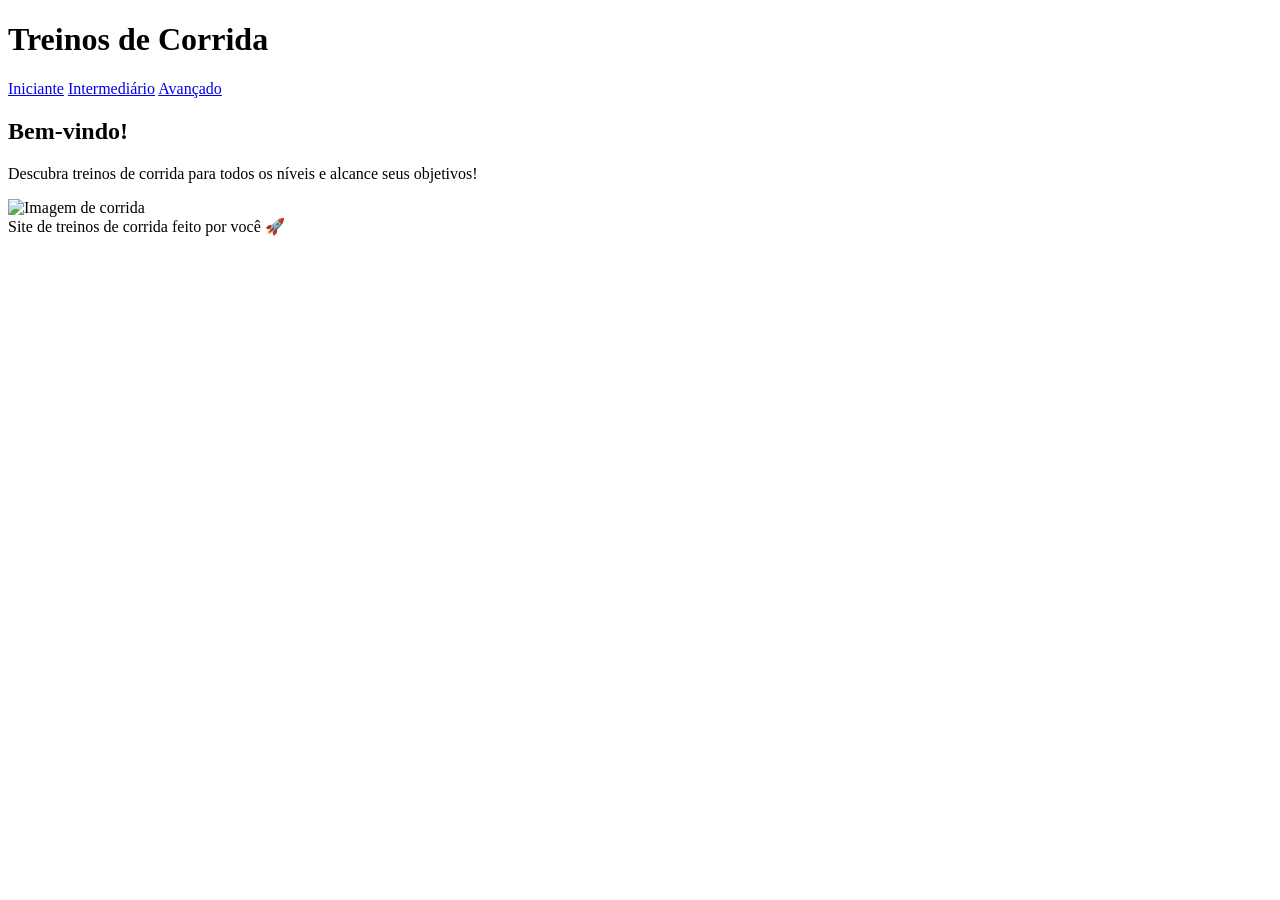
==== index.html @ 3afd821b "Add initial HTML structure for running training site" ====
<!DOCTYPE html>
<html lang="pt-BR">
<head>
    <meta charset="UTF-8">
    <title>Treinos de Corrida</title>
    <link rel="stylesheet" href="style.css">
</head>
<body>
    <header>
        <h1>Treinos de Corrida</h1>
    </header>

    <nav>
        <a href="iniciante.html">Iniciante</a>
        <a href="intermediario.html">Intermediário</a>
        <a href="avancado.html">Avançado</a>
    </nav>

    <main>
        <h2>Bem-vindo!</h2>
        <p>Descubra treinos de corrida para todos os níveis e alcance seus objetivos!</p>
        <img src="images/corrida1.jpg" alt="Imagem de corrida" class="motivacao">
    </main>

    <footer>
        Site de treinos de corrida feito por você 🚀
    </footer>
</body>
</html>
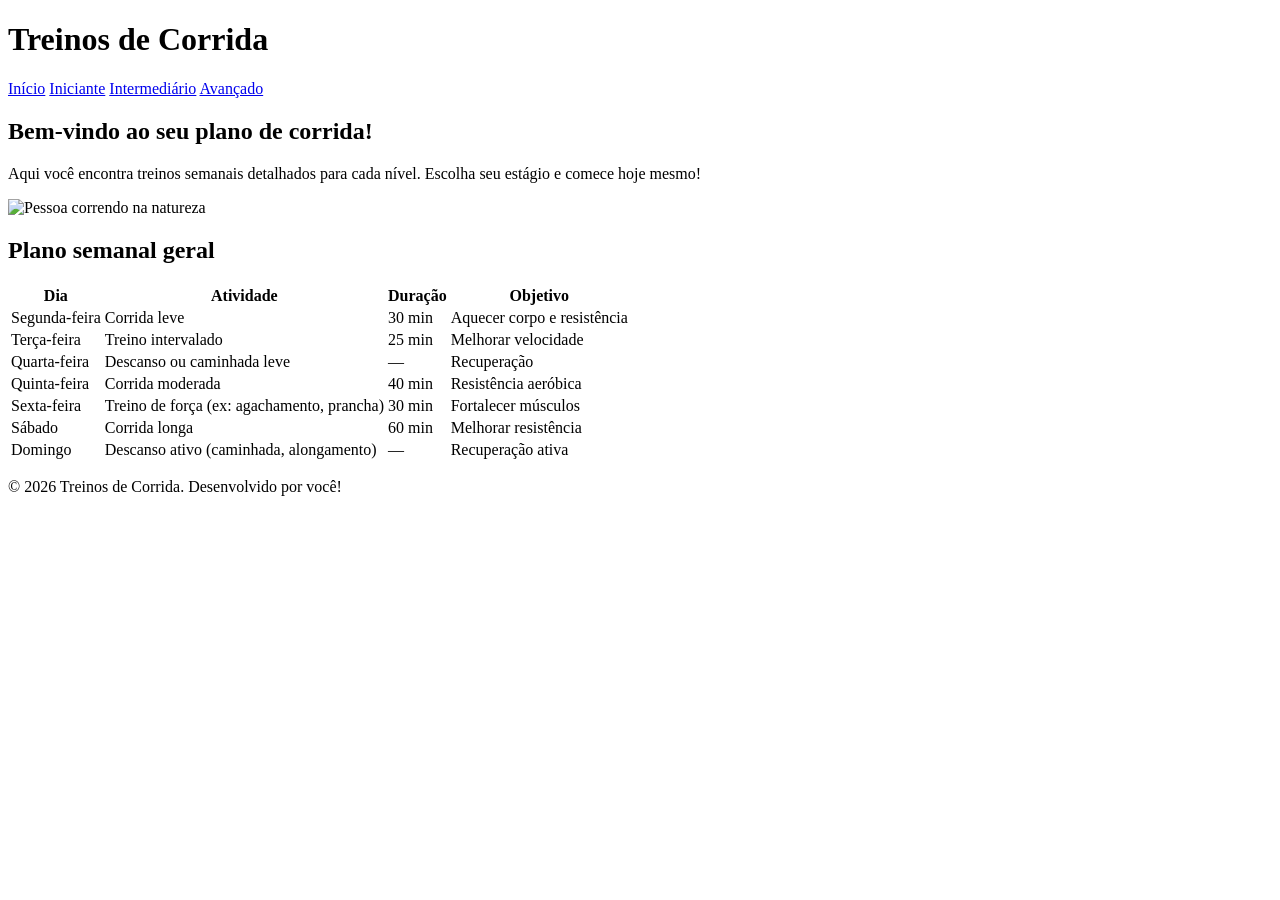
==== commit f257375e: "Update index.html" ====
--- a/index.html
+++ b/index.html
@@ -1,29 +1,93 @@
 <!DOCTYPE html>
 <html lang="pt-BR">
 <head>
-    <meta charset="UTF-8">
-    <title>Treinos de Corrida</title>
-    <link rel="stylesheet" href="style.css">
+  <meta charset="UTF-8" />
+  <title>Treinos de Corrida - Plano Completo</title>
+  <link rel="stylesheet" href="style.css" />
+  <meta name="viewport" content="width=device-width, initial-scale=1" />
 </head>
 <body>
-    <header>
-        <h1>Treinos de Corrida</h1>
-    </header>
+  <header>
+    <h1>Treinos de Corrida</h1>
+    <nav>
+      <a href="index.html" class="active">Início</a>
+      <a href="iniciante.html">Iniciante</a>
+      <a href="intermediario.html">Intermediário</a>
+      <a href="avancado.html">Avançado</a>
+    </nav>
+  </header>
 
-    <nav>
-        <a href="iniciante.html">Iniciante</a>
-        <a href="intermediario.html">Intermediário</a>
-        <a href="avancado.html">Avançado</a>
-    </nav>
+  <main>
+    <section class="intro">
+      <h2>Bem-vindo ao seu plano de corrida!</h2>
+      <p>
+        Aqui você encontra treinos semanais detalhados para cada nível. Escolha seu
+        estágio e comece hoje mesmo!
+      </p>
+      <img src="images/corrida_viva.jpg" alt="Pessoa correndo na natureza" />
+    </section>
 
-    <main>
-        <h2>Bem-vindo!</h2>
-        <p>Descubra treinos de corrida para todos os níveis e alcance seus objetivos!</p>
-        <img src="images/corrida1.jpg" alt="Imagem de corrida" class="motivacao">
-    </main>
+    <section class="plano-geral">
+      <h2>Plano semanal geral</h2>
+      <table>
+        <thead>
+          <tr>
+            <th>Dia</th>
+            <th>Atividade</th>
+            <th>Duração</th>
+            <th>Objetivo</th>
+          </tr>
+        </thead>
+        <tbody>
+          <tr>
+            <td>Segunda-feira</td>
+            <td>Corrida leve</td>
+            <td>30 min</td>
+            <td>Aquecer corpo e resistência</td>
+          </tr>
+          <tr>
+            <td>Terça-feira</td>
+            <td>Treino intervalado</td>
+            <td>25 min</td>
+            <td>Melhorar velocidade</td>
+          </tr>
+          <tr>
+            <td>Quarta-feira</td>
+            <td>Descanso ou caminhada leve</td>
+            <td>—</td>
+            <td>Recuperação</td>
+          </tr>
+          <tr>
+            <td>Quinta-feira</td>
+            <td>Corrida moderada</td>
+            <td>40 min</td>
+            <td>Resistência aeróbica</td>
+          </tr>
+          <tr>
+            <td>Sexta-feira</td>
+            <td>Treino de força (ex: agachamento, prancha)</td>
+            <td>30 min</td>
+            <td>Fortalecer músculos</td>
+          </tr>
+          <tr>
+            <td>Sábado</td>
+            <td>Corrida longa</td>
+            <td>60 min</td>
+            <td>Melhorar resistência</td>
+          </tr>
+          <tr>
+            <td>Domingo</td>
+            <td>Descanso ativo (caminhada, alongamento)</td>
+            <td>—</td>
+            <td>Recuperação ativa</td>
+          </tr>
+        </tbody>
+      </table>
+    </section>
+  </main>
 
-    <footer>
-        Site de treinos de corrida feito por você 🚀
-    </footer>
+  <footer>
+    <p>© 2026 Treinos de Corrida. Desenvolvido por você!</p>
+  </footer>
 </body>
 </html>
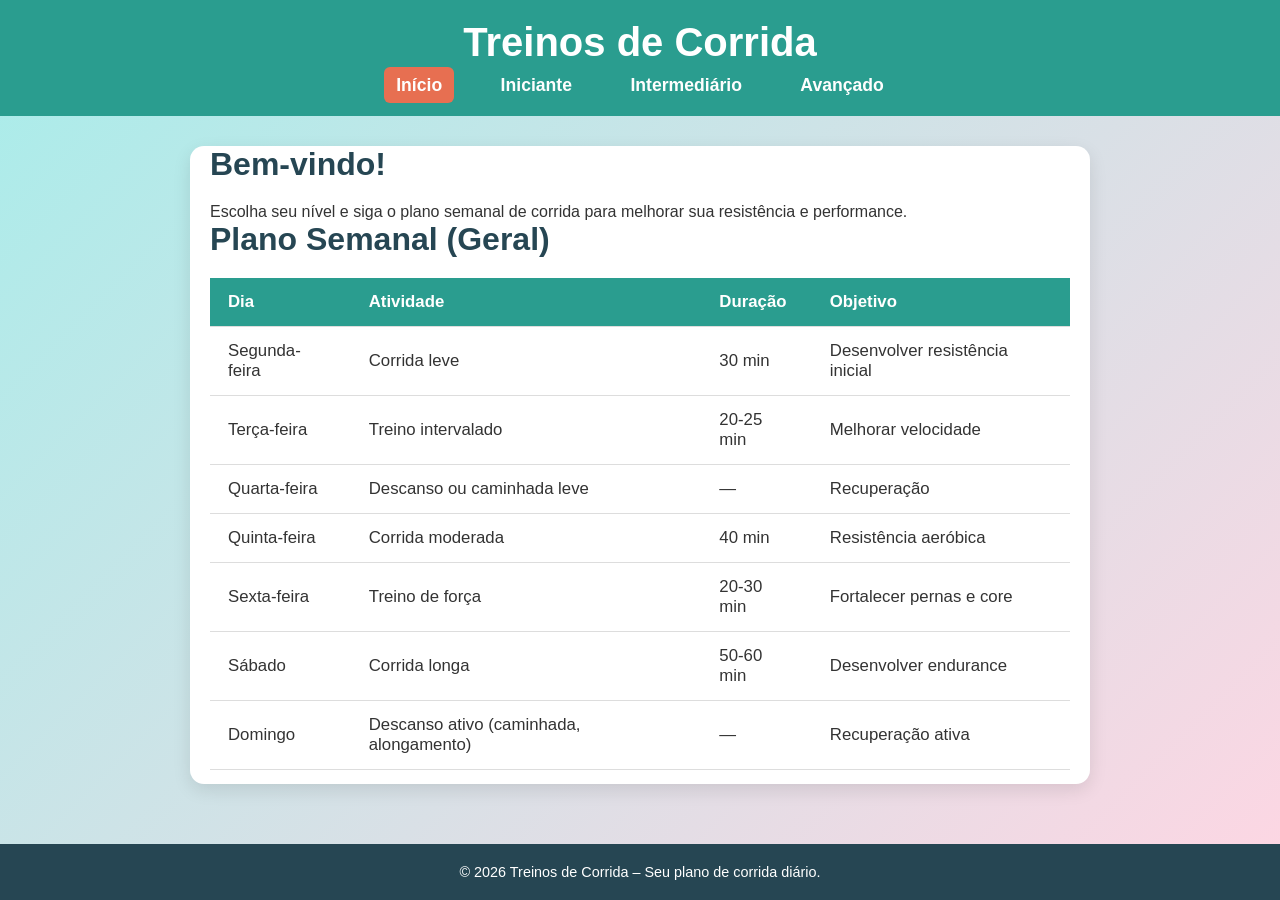
==== commit 66885956: "Update index.html" ====
--- a/index.html
+++ b/index.html
@@ -18,17 +18,13 @@
   </header>
 
   <main>
-    <section class="intro">
-      <h2>Bem-vindo ao seu plano de corrida!</h2>
-      <p>
-        Aqui você encontra treinos semanais detalhados para cada nível. Escolha seu
-        estágio e comece hoje mesmo!
-      </p>
-      <img src="images/corrida_viva.jpg" alt="Pessoa correndo na natureza" />
+    <section>
+      <h2>Bem-vindo!</h2>
+      <p>Escolha seu nível e siga o plano semanal de corrida para melhorar sua resistência e performance.</p>
     </section>
 
-    <section class="plano-geral">
-      <h2>Plano semanal geral</h2>
+    <section>
+      <h2>Plano Semanal (Geral)</h2>
       <table>
         <thead>
           <tr>
@@ -43,12 +39,12 @@
             <td>Segunda-feira</td>
             <td>Corrida leve</td>
             <td>30 min</td>
-            <td>Aquecer corpo e resistência</td>
+            <td>Desenvolver resistência inicial</td>
           </tr>
           <tr>
             <td>Terça-feira</td>
             <td>Treino intervalado</td>
-            <td>25 min</td>
+            <td>20-25 min</td>
             <td>Melhorar velocidade</td>
           </tr>
           <tr>
@@ -65,15 +61,15 @@
           </tr>
           <tr>
             <td>Sexta-feira</td>
-            <td>Treino de força (ex: agachamento, prancha)</td>
-            <td>30 min</td>
-            <td>Fortalecer músculos</td>
+            <td>Treino de força</td>
+            <td>20-30 min</td>
+            <td>Fortalecer pernas e core</td>
           </tr>
           <tr>
             <td>Sábado</td>
             <td>Corrida longa</td>
-            <td>60 min</td>
-            <td>Melhorar resistência</td>
+            <td>50-60 min</td>
+            <td>Desenvolver endurance</td>
           </tr>
           <tr>
             <td>Domingo</td>
@@ -87,7 +83,7 @@
   </main>
 
   <footer>
-    <p>© 2026 Treinos de Corrida. Desenvolvido por você!</p>
+    <p>© 2026 Treinos de Corrida – Seu plano de corrida diário.</p>
   </footer>
 </body>
 </html>
--- a/style.css
+++ b/style.css
@@ -0,0 +1,119 @@
+/* Reset básico */
+* {
+  margin: 0;
+  padding: 0;
+  box-sizing: border-box;
+}
+
+body {
+  font-family: 'Segoe UI', Tahoma, Geneva, Verdana, sans-serif;
+  background: linear-gradient(135deg, #a8edea 0%, #fed6e3 100%);
+  color: #333;
+  min-height: 100vh;
+  display: flex;
+  flex-direction: column;
+}
+
+header {
+  background-color: #2a9d8f;
+  padding: 20px;
+  color: white;
+  text-align: center;
+}
+
+header h1 {
+  margin-bottom: 10px;
+  font-weight: 700;
+  font-size: 2.5rem;
+}
+
+nav a {
+  color: #fefefe;
+  text-decoration: none;
+  margin: 0 15px;
+  font-weight: 600;
+  font-size: 1.1rem;
+  padding: 8px 12px;
+  border-radius: 6px;
+  transition: background-color 0.3s ease;
+}
+
+nav a:hover,
+nav a.active {
+  background-color: #e76f51;
+}
+
+main {
+  flex-grow: 1;
+  max-width: 900px;
+  margin: 30px auto 60px;
+  padding: 0 20px;
+  background: #fff;
+  border-radius: 14px;
+  box-shadow: 0 6px 18px rgba(0, 0, 0, 0.1);
+}
+
+.intro {
+  text-align: center;
+  margin-bottom: 40px;
+}
+
+.intro img {
+  max-width: 100%;
+  height: auto;
+  border-radius: 12px;
+  margin-top: 20px;
+}
+
+h2 {
+  color: #264653;
+  margin-bottom: 20px;
+  font-weight: 700;
+  font-size: 2rem;
+}
+
+table {
+  width: 100%;
+  border-collapse: collapse;
+  font-size: 1.05rem;
+}
+
+table th,
+table td {
+  padding: 14px 18px;
+  border-bottom: 1px solid #ddd;
+}
+
+table th {
+  background-color: #2a9d8f;
+  color: white;
+  text-align: left;
+  font-weight: 700;
+}
+
+table tr:hover {
+  background-color: #f1f1f1;
+}
+
+footer {
+  background-color: #264653;
+  color: white;
+  text-align: center;
+  padding: 20px 0;
+  font-size: 0.9rem;
+}
+
+@media (max-width: 600px) {
+  nav a {
+    margin: 0 8px;
+    font-size: 1rem;
+  }
+  main {
+    margin: 20px 10px 40px;
+    padding: 15px;
+  }
+  table th,
+  table td {
+    padding: 10px 12px;
+  }
+}
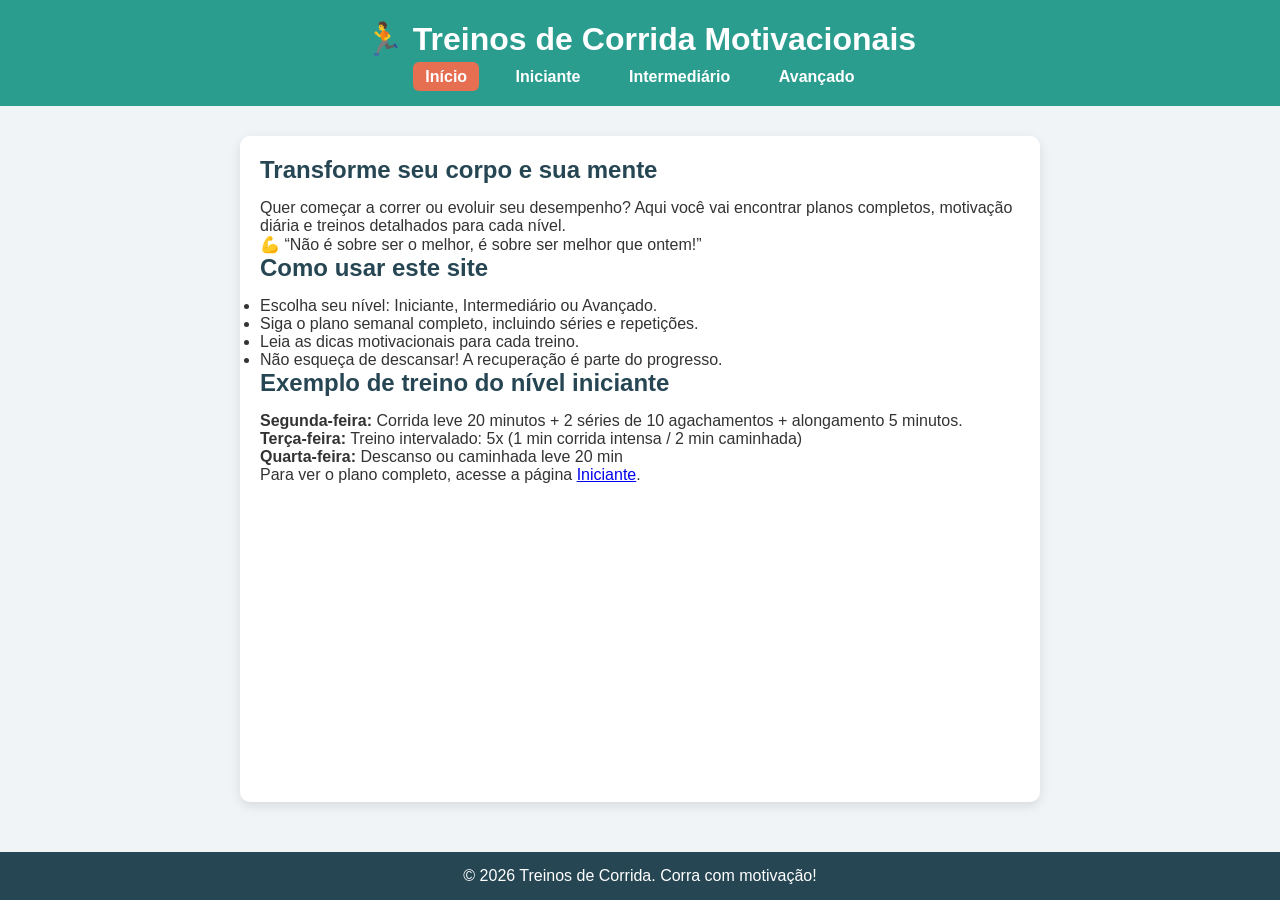
==== commit 974478b9: "Revise index.html for improved user motivation Updated the title, added motivational content, and mo" ====
--- a/index.html
+++ b/index.html
@@ -2,13 +2,13 @@
 <html lang="pt-BR">
 <head>
   <meta charset="UTF-8" />
-  <title>Treinos de Corrida - Plano Completo</title>
-  <link rel="stylesheet" href="style.css" />
-  <meta name="viewport" content="width=device-width, initial-scale=1" />
+  <title>Treinos de Corrida - Comece Hoje!</title>
+  <link rel="stylesheet" href="style.css">
+  <meta name="viewport" content="width=device-width, initial-scale=1">
 </head>
 <body>
   <header>
-    <h1>Treinos de Corrida</h1>
+    <h1>🏃 Treinos de Corrida Motivacionais</h1>
     <nav>
       <a href="index.html" class="active">Início</a>
       <a href="iniciante.html">Iniciante</a>
@@ -18,72 +18,35 @@
   </header>
 
   <main>
-    <section>
-      <h2>Bem-vindo!</h2>
-      <p>Escolha seu nível e siga o plano semanal de corrida para melhorar sua resistência e performance.</p>
+    <section class="intro">
+      <h2>Transforme seu corpo e sua mente</h2>
+      <p>
+        Quer começar a correr ou evoluir seu desempenho? Aqui você vai encontrar planos completos, motivação diária e treinos detalhados para cada nível. 
+      </p>
+      <p class="motivation">💪 “Não é sobre ser o melhor, é sobre ser melhor que ontem!”</p>
     </section>
 
-    <section>
-      <h2>Plano Semanal (Geral)</h2>
-      <table>
-        <thead>
-          <tr>
-            <th>Dia</th>
-            <th>Atividade</th>
-            <th>Duração</th>
-            <th>Objetivo</th>
-          </tr>
-        </thead>
-        <tbody>
-          <tr>
-            <td>Segunda-feira</td>
-            <td>Corrida leve</td>
-            <td>30 min</td>
-            <td>Desenvolver resistência inicial</td>
-          </tr>
-          <tr>
-            <td>Terça-feira</td>
-            <td>Treino intervalado</td>
-            <td>20-25 min</td>
-            <td>Melhorar velocidade</td>
-          </tr>
-          <tr>
-            <td>Quarta-feira</td>
-            <td>Descanso ou caminhada leve</td>
-            <td>—</td>
-            <td>Recuperação</td>
-          </tr>
-          <tr>
-            <td>Quinta-feira</td>
-            <td>Corrida moderada</td>
-            <td>40 min</td>
-            <td>Resistência aeróbica</td>
-          </tr>
-          <tr>
-            <td>Sexta-feira</td>
-            <td>Treino de força</td>
-            <td>20-30 min</td>
-            <td>Fortalecer pernas e core</td>
-          </tr>
-          <tr>
-            <td>Sábado</td>
-            <td>Corrida longa</td>
-            <td>50-60 min</td>
-            <td>Desenvolver endurance</td>
-          </tr>
-          <tr>
-            <td>Domingo</td>
-            <td>Descanso ativo (caminhada, alongamento)</td>
-            <td>—</td>
-            <td>Recuperação ativa</td>
-          </tr>
-        </tbody>
-      </table>
+    <section class="howto">
+      <h2>Como usar este site</h2>
+      <ul>
+        <li>Escolha seu nível: Iniciante, Intermediário ou Avançado.</li>
+        <li>Siga o plano semanal completo, incluindo séries e repetições.</li>
+        <li>Leia as dicas motivacionais para cada treino.</li>
+        <li>Não esqueça de descansar! A recuperação é parte do progresso.</li>
+      </ul>
+    </section>
+
+    <section class="teaser">
+      <h2>Exemplo de treino do nível iniciante</h2>
+      <p><strong>Segunda-feira:</strong> Corrida leve 20 minutos + 2 séries de 10 agachamentos + alongamento 5 minutos.</p>
+      <p><strong>Terça-feira:</strong> Treino intervalado: 5x (1 min corrida intensa / 2 min caminhada)</p>
+      <p><strong>Quarta-feira:</strong> Descanso ou caminhada leve 20 min</p>
+      <p>Para ver o plano completo, acesse a página <a href="iniciante.html">Iniciante</a>.</p>
     </section>
   </main>
 
   <footer>
-    <p>© 2026 Treinos de Corrida – Seu plano de corrida diário.</p>
+    <p>© 2026 Treinos de Corrida. Corra com motivação!</p>
   </footer>
 </body>
 </html>
--- a/style.css
+++ b/style.css
@@ -6,8 +6,8 @@
 }
 
 body {
-  font-family: 'Segoe UI', Tahoma, Geneva, Verdana, sans-serif;
-  background: linear-gradient(135deg, #a8edea 0%, #fed6e3 100%);
+  font-family: Arial, sans-serif;
+  background-color: #f0f4f7;
   color: #333;
   min-height: 100vh;
   display: flex;
@@ -16,26 +16,23 @@
 
 header {
   background-color: #2a9d8f;
+  color: white;
   padding: 20px;
-  color: white;
   text-align: center;
 }
 
 header h1 {
+  font-size: 2rem;
   margin-bottom: 10px;
-  font-weight: 700;
-  font-size: 2.5rem;
 }
 
 nav a {
-  color: #fefefe;
+  color: white;
   text-decoration: none;
-  margin: 0 15px;
-  font-weight: 600;
-  font-size: 1.1rem;
-  padding: 8px 12px;
+  margin: 0 10px;
+  padding: 6px 12px;
   border-radius: 6px;
-  transition: background-color 0.3s ease;
+  font-weight: bold;
 }
 
 nav a:hover,
@@ -45,50 +42,35 @@
 
 main {
   flex-grow: 1;
-  max-width: 900px;
-  margin: 30px auto 60px;
-  padding: 0 20px;
-  background: #fff;
-  border-radius: 14px;
-  box-shadow: 0 6px 18px rgba(0, 0, 0, 0.1);
-}
-
-.intro {
-  text-align: center;
-  margin-bottom: 40px;
-}
-
-.intro img {
-  max-width: 100%;
-  height: auto;
-  border-radius: 12px;
-  margin-top: 20px;
+  max-width: 800px;
+  margin: 30px auto;
+  padding: 20px;
+  background-color: white;
+  border-radius: 10px;
+  box-shadow: 0 4px 12px rgba(0,0,0,0.1);
 }
 
 h2 {
   color: #264653;
-  margin-bottom: 20px;
-  font-weight: 700;
-  font-size: 2rem;
+  margin-bottom: 15px;
 }
 
 table {
   width: 100%;
   border-collapse: collapse;
-  font-size: 1.05rem;
+  margin-top: 15px;
 }
 
 table th,
 table td {
-  padding: 14px 18px;
-  border-bottom: 1px solid #ddd;
+  padding: 10px;
+  border: 1px solid #ddd;
+  text-align: left;
 }
 
 table th {
   background-color: #2a9d8f;
   color: white;
-  text-align: left;
-  font-weight: 700;
 }
 
 table tr:hover {
@@ -99,21 +81,19 @@
   background-color: #264653;
   color: white;
   text-align: center;
-  padding: 20px 0;
-  font-size: 0.9rem;
+  padding: 15px 0;
+  margin-top: 20px;
 }
 
 @media (max-width: 600px) {
   nav a {
-    margin: 0 8px;
-    font-size: 1rem;
-  }
-  main {
-    margin: 20px 10px 40px;
-    padding: 15px;
+    margin: 0 5px;
+    padding: 5px 8px;
+    font-size: 0.9rem;
   }
   table th,
   table td {
-    padding: 10px 12px;
+    font-size: 0.9rem;
+    padding: 6px;
   }
 }
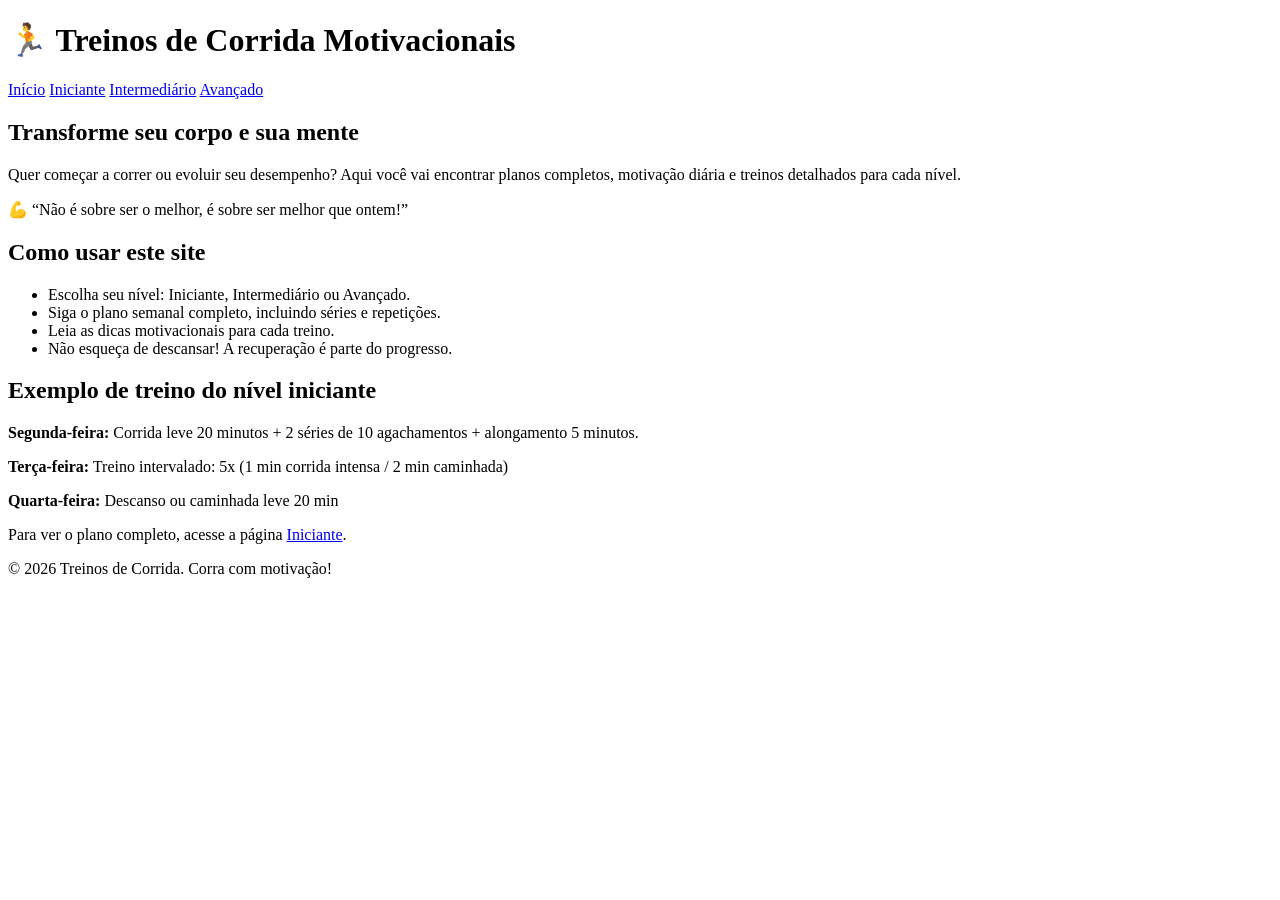
==== commit 42eac3e0: "Fix HTML formatting and ensure proper closing tags" ====
--- a/index.html
+++ b/index.html
@@ -21,7 +21,7 @@
     <section class="intro">
       <h2>Transforme seu corpo e sua mente</h2>
       <p>
-        Quer começar a correr ou evoluir seu desempenho? Aqui você vai encontrar planos completos, motivação diária e treinos detalhados para cada nível. 
+        Quer começar a correr ou evoluir seu desempenho? Aqui você vai encontrar planos completos, motivação diária e treinos detalhados para cada nível.
       </p>
       <p class="motivation">💪 “Não é sobre ser o melhor, é sobre ser melhor que ontem!”</p>
     </section>
--- a/style.css
+++ b/style.css
@@ -1,99 +1,96 @@
-/* Reset básico */
-* {
-  margin: 0;
-  padding: 0;
-  box-sizing: border-box;
-}
+<!DOCTYPE html>
+<html lang="pt-BR">
+<head>
+  <meta charset="UTF-8" />
+  <title>Treino Avançado - Corrida Motivacional</title>
+  <link rel="stylesheet" href="style.css">
+  <meta name="viewport" content="width=device-width, initial-scale=1">
+</head>
+<body>
+  <header>
+    <h1>Treino Avançado</h1>
+    <nav>
+      <a href="index.html">Início</a>
+      <a href="iniciante.html">Iniciante</a>
+      <a href="intermediario.html">Intermediário</a>
+      <a href="avancado.html" class="active">Avançado</a>
+    </nav>
+  </header>
 
-body {
-  font-family: Arial, sans-serif;
-  background-color: #f0f4f7;
-  color: #333;
-  min-height: 100vh;
-  display: flex;
-  flex-direction: column;
-}
+  <main>
+    <section>
+      <h2>Plano Semanal Avançado</h2>
+      <p class="motivation">💡 Dica: Intensidade elevada exige foco, técnica e descanso adequado!</p>
+      <table>
+        <thead>
+          <tr>
+            <th>Dia</th>
+            <th>Treino Detalhado</th>
+          </tr>
+        </thead>
+        <tbody>
+          <tr>
+            <td>Segunda</td>
+            <td>
+              Corrida intensa 40 min<br>
+              Séries de agachamento com salto: 3x15<br>
+              Séries de prancha lateral: 3x40 seg cada lado<br>
+              Motivação: "O corpo aguenta mais do que você imagina!"
+            </td>
+          </tr>
+          <tr>
+            <td>Terça</td>
+            <td>
+              Treino intervalado avançado: 8x (2 min corrida intensa / 1 min corrida leve)<br>
+              Séries de burpees: 3x10<br>
+              Motivação: "Supere seus limites todos os dias!"
+            </td>
+          </tr>
+          <tr>
+            <td>Quarta</td>
+            <td>
+              Corrida leve 35 min + alongamento 10 min<br>
+              Motivação: "Recuperação é a chave para evoluir mais rápido."
+            </td>
+          </tr>
+          <tr>
+            <td>Quinta</td>
+            <td>
+              Corrida moderada longa 50 min<br>
+              Séries de flexões: 3x15<br>
+              Séries de agachamento: 3x20<br>
+              Motivação: "Construindo força e resistência simultaneamente!"
+            </td>
+          </tr>
+          <tr>
+            <td>Sexta</td>
+            <td>
+              Treino de força avançado: 4x15 agachamentos, 4x12 flexões, 3x1 min prancha<br>
+              Motivação: "Um corpo forte corre mais rápido e previne lesões!"
+            </td>
+          </tr>
+          <tr>
+            <td>Sábado</td>
+            <td>
+              Corrida longa intensa 60 min<br>
+              Alongamento completo 10-15 min<br>
+              Motivação: "Você está mais rápido, mais forte, mais resistente!"
+            </td>
+          </tr>
+          <tr>
+            <td>Domingo</td>
+            <td>
+              Descanso ativo: caminhada 30 min, yoga ou alongamento<br>
+              Motivação: "Preparando corpo e mente para a semana que vem!"
+            </td>
+          </tr>
+        </tbody>
+      </table>
+    </section>
+  </main>
 
-header {
-  background-color: #2a9d8f;
-  color: white;
-  padding: 20px;
-  text-align: center;
-}
-
-header h1 {
-  font-size: 2rem;
-  margin-bottom: 10px;
-}
-
-nav a {
-  color: white;
-  text-decoration: none;
-  margin: 0 10px;
-  padding: 6px 12px;
-  border-radius: 6px;
-  font-weight: bold;
-}
-
-nav a:hover,
-nav a.active {
-  background-color: #e76f51;
-}
-
-main {
-  flex-grow: 1;
-  max-width: 800px;
-  margin: 30px auto;
-  padding: 20px;
-  background-color: white;
-  border-radius: 10px;
-  box-shadow: 0 4px 12px rgba(0,0,0,0.1);
-}
-
-h2 {
-  color: #264653;
-  margin-bottom: 15px;
-}
-
-table {
-  width: 100%;
-  border-collapse: collapse;
-  margin-top: 15px;
-}
-
-table th,
-table td {
-  padding: 10px;
-  border: 1px solid #ddd;
-  text-align: left;
-}
-
-table th {
-  background-color: #2a9d8f;
-  color: white;
-}
-
-table tr:hover {
-  background-color: #f1f1f1;
-}
-
-footer {
-  background-color: #264653;
-  color: white;
-  text-align: center;
-  padding: 15px 0;
-  margin-top: 20px;
-}
-
-@media (max-width: 600px) {
-  nav a {
-    margin: 0 5px;
-    padding: 5px 8px;
-    font-size: 0.9rem;
-  }
-  table th,
-  table td {
-    font-size: 0.9rem;
-    padding: 6px;
-  }
-}
+  <footer>
+    <p>© 2026 Treinos de Corrida – Nível Avançado</p>
+  </footer>
+</body>
+</html>
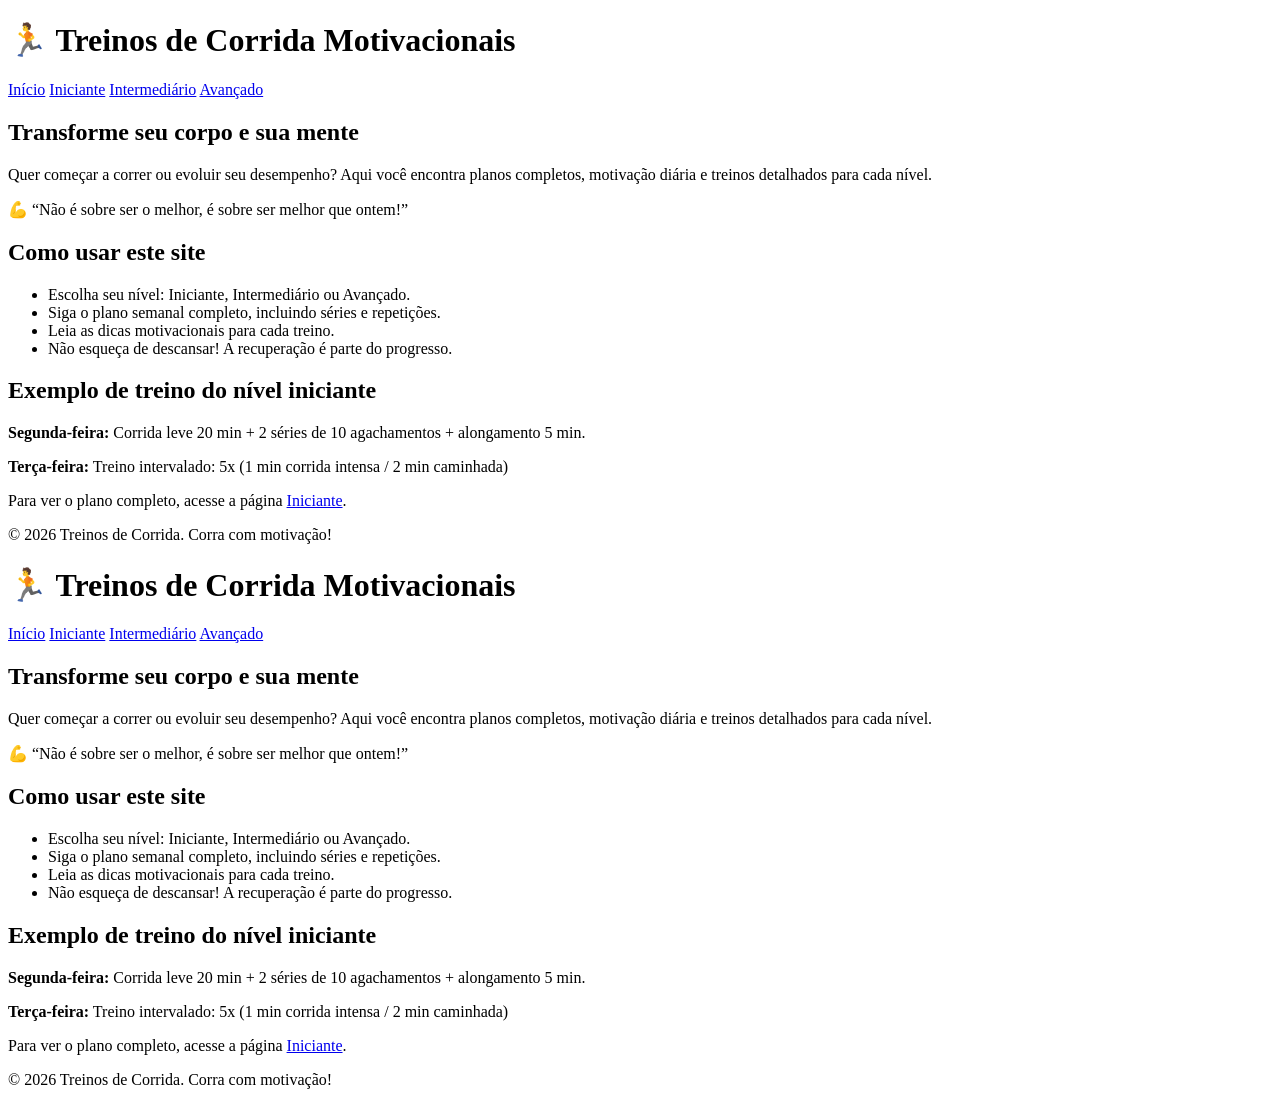
==== commit 5d069c49: "Update index.html" ====
--- a/index.html
+++ b/index.html
@@ -1,8 +1,8 @@
 <!DOCTYPE html>
 <html lang="pt-BR">
 <head>
-  <meta charset="UTF-8" />
-  <title>Treinos de Corrida - Comece Hoje!</title>
+  <meta charset="UTF-8">
+  <title>Treinos de Corrida Motivacionais</title>
   <link rel="stylesheet" href="style.css">
   <meta name="viewport" content="width=device-width, initial-scale=1">
 </head>
@@ -20,9 +20,7 @@
   <main>
     <section class="intro">
       <h2>Transforme seu corpo e sua mente</h2>
-      <p>
-        Quer começar a correr ou evoluir seu desempenho? Aqui você vai encontrar planos completos, motivação diária e treinos detalhados para cada nível.
-      </p>
+      <p>Quer começar a correr ou evoluir seu desempenho? Aqui você encontra planos completos, motivação diária e treinos detalhados para cada nível.</p>
       <p class="motivation">💪 “Não é sobre ser o melhor, é sobre ser melhor que ontem!”</p>
     </section>
 
@@ -38,9 +36,56 @@
 
     <section class="teaser">
       <h2>Exemplo de treino do nível iniciante</h2>
-      <p><strong>Segunda-feira:</strong> Corrida leve 20 minutos + 2 séries de 10 agachamentos + alongamento 5 minutos.</p>
+      <p><strong>Segunda-feira:</strong> Corrida leve 20 min + 2 séries de 10 agachamentos + alongamento 5 min.</p>
       <p><strong>Terça-feira:</strong> Treino intervalado: 5x (1 min corrida intensa / 2 min caminhada)</p>
-      <p><strong>Quarta-feira:</strong> Descanso ou caminhada leve 20 min</p>
+      <p>Para ver o plano completo, acesse a página <a href="iniciante.html">Iniciante</a>.</p>
+    </section>
+  </main>
+
+  <footer>
+    <p>© 2026 Treinos de Corrida. Corra com motivação!</p>
+  </footer>
+</body>
+</html><!DOCTYPE html>
+<html lang="pt-BR">
+<head>
+  <meta charset="UTF-8">
+  <title>Treinos de Corrida Motivacionais</title>
+  <link rel="stylesheet" href="style.css">
+  <meta name="viewport" content="width=device-width, initial-scale=1">
+</head>
+<body>
+  <header>
+    <h1>🏃 Treinos de Corrida Motivacionais</h1>
+    <nav>
+      <a href="index.html" class="active">Início</a>
+      <a href="iniciante.html">Iniciante</a>
+      <a href="intermediario.html">Intermediário</a>
+      <a href="avancado.html">Avançado</a>
+    </nav>
+  </header>
+
+  <main>
+    <section class="intro">
+      <h2>Transforme seu corpo e sua mente</h2>
+      <p>Quer começar a correr ou evoluir seu desempenho? Aqui você encontra planos completos, motivação diária e treinos detalhados para cada nível.</p>
+      <p class="motivation">💪 “Não é sobre ser o melhor, é sobre ser melhor que ontem!”</p>
+    </section>
+
+    <section class="howto">
+      <h2>Como usar este site</h2>
+      <ul>
+        <li>Escolha seu nível: Iniciante, Intermediário ou Avançado.</li>
+        <li>Siga o plano semanal completo, incluindo séries e repetições.</li>
+        <li>Leia as dicas motivacionais para cada treino.</li>
+        <li>Não esqueça de descansar! A recuperação é parte do progresso.</li>
+      </ul>
+    </section>
+
+    <section class="teaser">
+      <h2>Exemplo de treino do nível iniciante</h2>
+      <p><strong>Segunda-feira:</strong> Corrida leve 20 min + 2 séries de 10 agachamentos + alongamento 5 min.</p>
+      <p><strong>Terça-feira:</strong> Treino intervalado: 5x (1 min corrida intensa / 2 min caminhada)</p>
       <p>Para ver o plano completo, acesse a página <a href="iniciante.html">Iniciante</a>.</p>
     </section>
   </main>
--- a/style.css
+++ b/style.css
@@ -7,8 +7,8 @@
   <meta name="viewport" content="width=device-width, initial-scale=1">
 </head>
 <body>
-  <header>
-    <h1>Treino Avançado</h1>
+  <header class="avancado">
+    <h1>🏃‍♂️💨 Treino Avançado</h1>
     <nav>
       <a href="index.html">Início</a>
       <a href="iniciante.html">Iniciante</a>
@@ -23,73 +23,22 @@
       <p class="motivation">💡 Dica: Intensidade elevada exige foco, técnica e descanso adequado!</p>
       <table>
         <thead>
-          <tr>
-            <th>Dia</th>
-            <th>Treino Detalhado</th>
-          </tr>
+          <tr><th>Dia</th><th>Treino Detalhado</th></tr>
         </thead>
         <tbody>
-          <tr>
-            <td>Segunda</td>
-            <td>
-              Corrida intensa 40 min<br>
-              Séries de agachamento com salto: 3x15<br>
-              Séries de prancha lateral: 3x40 seg cada lado<br>
-              Motivação: "O corpo aguenta mais do que você imagina!"
-            </td>
-          </tr>
-          <tr>
-            <td>Terça</td>
-            <td>
-              Treino intervalado avançado: 8x (2 min corrida intensa / 1 min corrida leve)<br>
-              Séries de burpees: 3x10<br>
-              Motivação: "Supere seus limites todos os dias!"
-            </td>
-          </tr>
-          <tr>
-            <td>Quarta</td>
-            <td>
-              Corrida leve 35 min + alongamento 10 min<br>
-              Motivação: "Recuperação é a chave para evoluir mais rápido."
-            </td>
-          </tr>
-          <tr>
-            <td>Quinta</td>
-            <td>
-              Corrida moderada longa 50 min<br>
-              Séries de flexões: 3x15<br>
-              Séries de agachamento: 3x20<br>
-              Motivação: "Construindo força e resistência simultaneamente!"
-            </td>
-          </tr>
-          <tr>
-            <td>Sexta</td>
-            <td>
-              Treino de força avançado: 4x15 agachamentos, 4x12 flexões, 3x1 min prancha<br>
-              Motivação: "Um corpo forte corre mais rápido e previne lesões!"
-            </td>
-          </tr>
-          <tr>
-            <td>Sábado</td>
-            <td>
-              Corrida longa intensa 60 min<br>
-              Alongamento completo 10-15 min<br>
-              Motivação: "Você está mais rápido, mais forte, mais resistente!"
-            </td>
-          </tr>
-          <tr>
-            <td>Domingo</td>
-            <td>
-              Descanso ativo: caminhada 30 min, yoga ou alongamento<br>
-              Motivação: "Preparando corpo e mente para a semana que vem!"
-            </td>
-          </tr>
+          <tr><td>Segunda</td><td>Corrida intensa 40 min + 3x15 agachamento com salto + 3x40 seg prancha lateral<br>Motivação: "O corpo aguenta mais do que você imagina!"</td></tr>
+          <tr><td>Terça</td><td>Treino intervalado: 8x (2 min corrida intensa / 1 min corrida leve) + 3x10 burpees<br>Motivação: "Supere seus limites todos os dias!"</td></tr>
+          <tr><td>Quarta</td><td>Corrida leve 35 min + alongamento 10 min<br>Motivação: "Recuperação é a chave para evoluir mais rápido."</td></tr>
+          <tr><td>Quinta</td><td>Corrida moderada longa 50 min + 3x15 flexões + 3x20 agachamentos<br>Motivação: "Construindo força e resistência simultaneamente!"</td></tr>
+          <tr><td>Sexta</td><td>Treino de força avançado: 4x15 agachamentos, 4x12 flexões, 3x1 min prancha<br>Motivação: "Um corpo forte corre mais rápido e previne lesões!"</td></tr>
+          <tr><td>Sábado</td><td>Corrida longa intensa 60 min + alongamento 15 min<br>Motivação: "Você está mais rápido, mais forte, mais resistente!"</td></tr>
+          <tr><td>Domingo</td><td>Descanso ativo: caminhada 30 min ou yoga<br>Motivação: "Preparando corpo e mente para a semana que vem!"</td></tr>
         </tbody>
       </table>
     </section>
   </main>
 
-  <footer>
+  <footer class="avancado">
     <p>© 2026 Treinos de Corrida – Nível Avançado</p>
   </footer>
 </body>
--- a/style.css
+++ b/style.css
@@ -7,8 +7,8 @@
   <meta name="viewport" content="width=device-width, initial-scale=1">
 </head>
 <body>
-  <header>
-    <h1>Treino Avançado</h1>
+  <header class="avancado">
+    <h1>🏃‍♂️💨 Treino Avançado</h1>
     <nav>
       <a href="index.html">Início</a>
       <a href="iniciante.html">Iniciante</a>
@@ -23,73 +23,22 @@
       <p class="motivation">💡 Dica: Intensidade elevada exige foco, técnica e descanso adequado!</p>
       <table>
         <thead>
-          <tr>
-            <th>Dia</th>
-            <th>Treino Detalhado</th>
-          </tr>
+          <tr><th>Dia</th><th>Treino Detalhado</th></tr>
         </thead>
         <tbody>
-          <tr>
-            <td>Segunda</td>
-            <td>
-              Corrida intensa 40 min<br>
-              Séries de agachamento com salto: 3x15<br>
-              Séries de prancha lateral: 3x40 seg cada lado<br>
-              Motivação: "O corpo aguenta mais do que você imagina!"
-            </td>
-          </tr>
-          <tr>
-            <td>Terça</td>
-            <td>
-              Treino intervalado avançado: 8x (2 min corrida intensa / 1 min corrida leve)<br>
-              Séries de burpees: 3x10<br>
-              Motivação: "Supere seus limites todos os dias!"
-            </td>
-          </tr>
-          <tr>
-            <td>Quarta</td>
-            <td>
-              Corrida leve 35 min + alongamento 10 min<br>
-              Motivação: "Recuperação é a chave para evoluir mais rápido."
-            </td>
-          </tr>
-          <tr>
-            <td>Quinta</td>
-            <td>
-              Corrida moderada longa 50 min<br>
-              Séries de flexões: 3x15<br>
-              Séries de agachamento: 3x20<br>
-              Motivação: "Construindo força e resistência simultaneamente!"
-            </td>
-          </tr>
-          <tr>
-            <td>Sexta</td>
-            <td>
-              Treino de força avançado: 4x15 agachamentos, 4x12 flexões, 3x1 min prancha<br>
-              Motivação: "Um corpo forte corre mais rápido e previne lesões!"
-            </td>
-          </tr>
-          <tr>
-            <td>Sábado</td>
-            <td>
-              Corrida longa intensa 60 min<br>
-              Alongamento completo 10-15 min<br>
-              Motivação: "Você está mais rápido, mais forte, mais resistente!"
-            </td>
-          </tr>
-          <tr>
-            <td>Domingo</td>
-            <td>
-              Descanso ativo: caminhada 30 min, yoga ou alongamento<br>
-              Motivação: "Preparando corpo e mente para a semana que vem!"
-            </td>
-          </tr>
+          <tr><td>Segunda</td><td>Corrida intensa 40 min + 3x15 agachamento com salto + 3x40 seg prancha lateral<br>Motivação: "O corpo aguenta mais do que você imagina!"</td></tr>
+          <tr><td>Terça</td><td>Treino intervalado: 8x (2 min corrida intensa / 1 min corrida leve) + 3x10 burpees<br>Motivação: "Supere seus limites todos os dias!"</td></tr>
+          <tr><td>Quarta</td><td>Corrida leve 35 min + alongamento 10 min<br>Motivação: "Recuperação é a chave para evoluir mais rápido."</td></tr>
+          <tr><td>Quinta</td><td>Corrida moderada longa 50 min + 3x15 flexões + 3x20 agachamentos<br>Motivação: "Construindo força e resistência simultaneamente!"</td></tr>
+          <tr><td>Sexta</td><td>Treino de força avançado: 4x15 agachamentos, 4x12 flexões, 3x1 min prancha<br>Motivação: "Um corpo forte corre mais rápido e previne lesões!"</td></tr>
+          <tr><td>Sábado</td><td>Corrida longa intensa 60 min + alongamento 15 min<br>Motivação: "Você está mais rápido, mais forte, mais resistente!"</td></tr>
+          <tr><td>Domingo</td><td>Descanso ativo: caminhada 30 min ou yoga<br>Motivação: "Preparando corpo e mente para a semana que vem!"</td></tr>
         </tbody>
       </table>
     </section>
   </main>
 
-  <footer>
+  <footer class="avancado">
     <p>© 2026 Treinos de Corrida – Nível Avançado</p>
   </footer>
 </body>
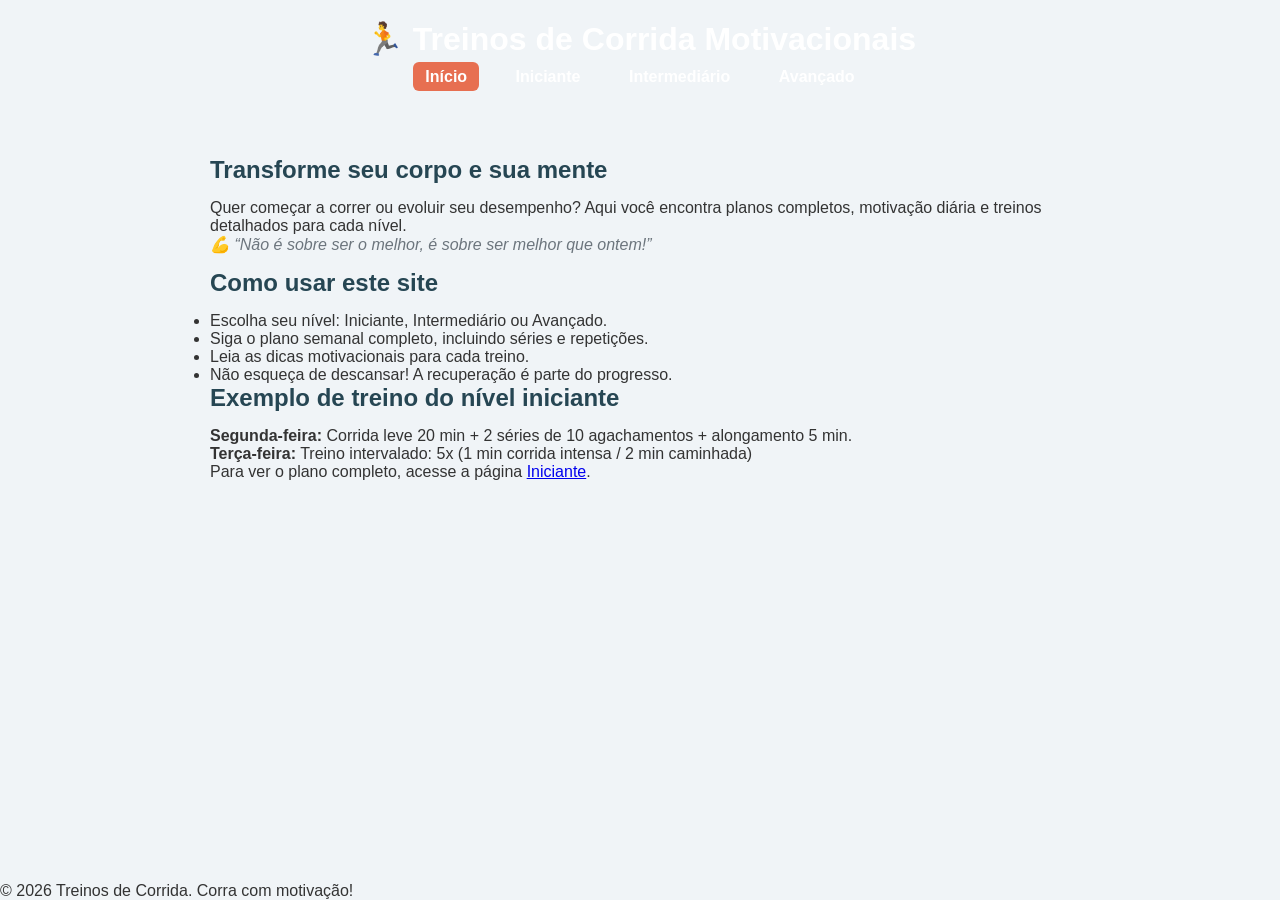
==== commit cf348652: "Remove duplicate HTML structure from index.html" ====
--- a/index.html
+++ b/index.html
@@ -46,52 +46,4 @@
     <p>© 2026 Treinos de Corrida. Corra com motivação!</p>
   </footer>
 </body>
-</html><!DOCTYPE html>
-<html lang="pt-BR">
-<head>
-  <meta charset="UTF-8">
-  <title>Treinos de Corrida Motivacionais</title>
-  <link rel="stylesheet" href="style.css">
-  <meta name="viewport" content="width=device-width, initial-scale=1">
-</head>
-<body>
-  <header>
-    <h1>🏃 Treinos de Corrida Motivacionais</h1>
-    <nav>
-      <a href="index.html" class="active">Início</a>
-      <a href="iniciante.html">Iniciante</a>
-      <a href="intermediario.html">Intermediário</a>
-      <a href="avancado.html">Avançado</a>
-    </nav>
-  </header>
-
-  <main>
-    <section class="intro">
-      <h2>Transforme seu corpo e sua mente</h2>
-      <p>Quer começar a correr ou evoluir seu desempenho? Aqui você encontra planos completos, motivação diária e treinos detalhados para cada nível.</p>
-      <p class="motivation">💪 “Não é sobre ser o melhor, é sobre ser melhor que ontem!”</p>
-    </section>
-
-    <section class="howto">
-      <h2>Como usar este site</h2>
-      <ul>
-        <li>Escolha seu nível: Iniciante, Intermediário ou Avançado.</li>
-        <li>Siga o plano semanal completo, incluindo séries e repetições.</li>
-        <li>Leia as dicas motivacionais para cada treino.</li>
-        <li>Não esqueça de descansar! A recuperação é parte do progresso.</li>
-      </ul>
-    </section>
-
-    <section class="teaser">
-      <h2>Exemplo de treino do nível iniciante</h2>
-      <p><strong>Segunda-feira:</strong> Corrida leve 20 min + 2 séries de 10 agachamentos + alongamento 5 min.</p>
-      <p><strong>Terça-feira:</strong> Treino intervalado: 5x (1 min corrida intensa / 2 min caminhada)</p>
-      <p>Para ver o plano completo, acesse a página <a href="iniciante.html">Iniciante</a>.</p>
-    </section>
-  </main>
-
-  <footer>
-    <p>© 2026 Treinos de Corrida. Corra com motivação!</p>
-  </footer>
-</body>
 </html>
--- a/style.css
+++ b/style.css
@@ -1,45 +1,116 @@
-<!DOCTYPE html>
-<html lang="pt-BR">
-<head>
-  <meta charset="UTF-8" />
-  <title>Treino Avançado - Corrida Motivacional</title>
-  <link rel="stylesheet" href="style.css">
-  <meta name="viewport" content="width=device-width, initial-scale=1">
-</head>
-<body>
-  <header class="avancado">
-    <h1>🏃‍♂️💨 Treino Avançado</h1>
-    <nav>
-      <a href="index.html">Início</a>
-      <a href="iniciante.html">Iniciante</a>
-      <a href="intermediario.html">Intermediário</a>
-      <a href="avancado.html" class="active">Avançado</a>
-    </nav>
-  </header>
+/* Reset básico */
+* {
+  margin: 0;
+  padding: 0;
+  box-sizing: border-box;
+}
 
-  <main>
-    <section>
-      <h2>Plano Semanal Avançado</h2>
-      <p class="motivation">💡 Dica: Intensidade elevada exige foco, técnica e descanso adequado!</p>
-      <table>
-        <thead>
-          <tr><th>Dia</th><th>Treino Detalhado</th></tr>
-        </thead>
-        <tbody>
-          <tr><td>Segunda</td><td>Corrida intensa 40 min + 3x15 agachamento com salto + 3x40 seg prancha lateral<br>Motivação: "O corpo aguenta mais do que você imagina!"</td></tr>
-          <tr><td>Terça</td><td>Treino intervalado: 8x (2 min corrida intensa / 1 min corrida leve) + 3x10 burpees<br>Motivação: "Supere seus limites todos os dias!"</td></tr>
-          <tr><td>Quarta</td><td>Corrida leve 35 min + alongamento 10 min<br>Motivação: "Recuperação é a chave para evoluir mais rápido."</td></tr>
-          <tr><td>Quinta</td><td>Corrida moderada longa 50 min + 3x15 flexões + 3x20 agachamentos<br>Motivação: "Construindo força e resistência simultaneamente!"</td></tr>
-          <tr><td>Sexta</td><td>Treino de força avançado: 4x15 agachamentos, 4x12 flexões, 3x1 min prancha<br>Motivação: "Um corpo forte corre mais rápido e previne lesões!"</td></tr>
-          <tr><td>Sábado</td><td>Corrida longa intensa 60 min + alongamento 15 min<br>Motivação: "Você está mais rápido, mais forte, mais resistente!"</td></tr>
-          <tr><td>Domingo</td><td>Descanso ativo: caminhada 30 min ou yoga<br>Motivação: "Preparando corpo e mente para a semana que vem!"</td></tr>
-        </tbody>
-      </table>
-    </section>
-  </main>
+body {
+  font-family: 'Arial', sans-serif;
+  background-color: #f0f4f7;
+  color: #333;
+  min-height: 100vh;
+  display: flex;
+  flex-direction: column;
+}
 
-  <footer class="avancado">
-    <p>© 2026 Treinos de Corrida – Nível Avançado</p>
-  </footer>
-</body>
-</html>
+header {
+  padding: 20px;
+  text-align: center;
+  color: white;
+}
+
+header h1 {
+  font-size: 2rem;
+  margin-bottom: 10px;
+}
+
+nav a {
+  color: white;
+  text-decoration: none;
+  margin: 0 10px;
+  padding: 6px 12px;
+  border-radius: 6px;
+  font-weight: bold;
+  transition: background-color 0.3s ease;
+}
+
+nav a:hover,
+nav a.active {
+  background-color: #e76f51;
+}
+
+/* Header gradiente por nível */
+header.iniciante { background: linear-gradient(135deg, #2a9d8f, #88d8d4); }
+header.intermediario { background: linear-gradient(135deg, #f4a261, #fcd5b4); }
+header.avancado { background: linear-gradient(135deg, #e63946, #f4a1a8); }
+
+main {
+  flex-grow: 1;
+  max-width: 900px;
+  margin: 30px auto;
+  padding: 20px;
+}
+
+h2 {
+  color: #264653;
+  margin-bottom: 15px;
+}
+
+.motivation {
+  font-style: italic;
+  color: #6c757d;
+  margin-bottom: 15px;
+}
+
+/* Cards de treino */
+.card-container {
+  display: grid;
+  grid-template-columns: repeat(auto-fit, minmax(250px, 1fr));
+  gap: 15px;
+}
+
+.card {
+  background-color: white;
+  border-radius: 12px;
+  padding: 15px;
+  box-shadow: 0 4px 10px rgba(0,0,0,0.1);
+  transition: transform 0.2s ease, box-shadow 0.2s ease;
+}
+
+.card:hover {
+  transform: translateY(-5px);
+  box-shadow: 0 8px 20px rgba(0,0,0,0.2);
+}
+
+.card h3 {
+  margin-bottom: 8px;
+  color: #264653;
+}
+
+.card p {
+  font-size: 0.95rem;
+  line-height: 1.4;
+}
+
+/* Cards coloridos por nível */
+.card.iniciante { background-color: #a8dadc; }
+.card.intermediario { background-color: #fcd5b4; }
+.card.avancado { background-color: #f4a1a8; }
+
+.card.iniciante:hover { box-shadow: 0 8px 20px rgba(42,157,143,0.4); }
+.card.intermediario:hover { box-shadow: 0 8px 20px rgba(244,162,97,0.4); }
+.card.avancado:hover { box-shadow: 0 8px 20px rgba(230,57,70,0.4); }
+
+/* Footer cores por nível */
+footer.iniciante { background-color: #2a9d8f; color: white; padding: 15px 0; text-align: center; font-weight: bold; }
+footer.intermediario { background-color: #f4a261; color: white; padding: 15px 0; text-align: center; font-weight: bold; }
+footer.avancado { background-color: #e63946; color: white; padding: 15px 0; text-align: center; font-weight: bold; }
+
+@media (max-width: 600px) {
+  nav a {
+    margin: 0 5px;
+    padding: 5px 8px;
+    font-size: 0.9rem;
+  }
+}
